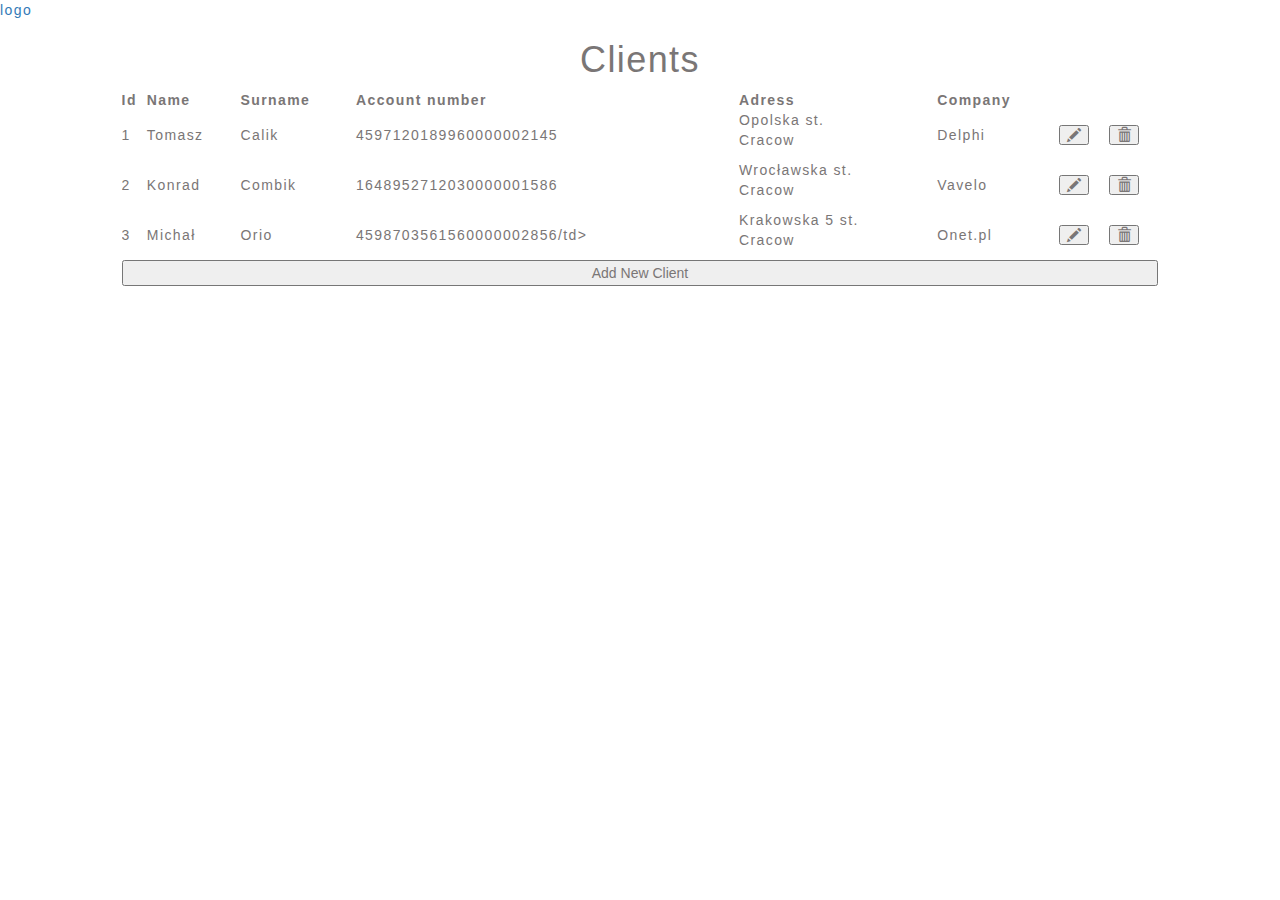
==== clients.html @ 0d06c1f4 "Create new client form" ====
<!DOCTYPE html>
<html>
<head>
    <meta charset="utf-8" />
    <meta http-equiv="X-UA-Compatible" content="IE=edge">
    <title>Clients Page</title>
    <meta name="viewport" content="width=device-width, initial-scale=1">
    <link rel="stylesheet" href="styles.css" />
    <link rel="stylesheet" href="https://maxcdn.bootstrapcdn.com/bootstrap/3.3.7/css/bootstrap.min.css">
    <link rel="stylesheet" href="https://cdnjs.cloudflare.com/ajax/libs/font-awesome/4.7.0/css/font-awesome.min.css" />
    <script src="main.js"></script>
</head>
<body>
    <header>
        <div class="header">
            <div id="logo">
                <a href="invoiceCreator.html">logo</a>
            </div>
        </div>
    </header>

    <div id="content">
        <h1>Clients</h1>
        <div id = "content" style="overflow-x: auto">
            <table>
                <tr class="table-title">
                    <th class="table-title">Id</th>
                    <th class="table-title">Name</th>
                    <th class="table-title">Surname</th>
                    <th class="table-title">Account number</th>
                    <th class="table-title">Adress</th>
                    <th class="table-title">Company</th>
                    <th class="table-title"></th>
                    <th class="table-title"></th>
                </tr>
                <tr>
                    <td>1</td>
                    <td>Tomasz</td>
                    <td>Calik</td>
                    <td>4597120189960000002145</td>
                    <td><p>Opolska st. <br>Cracow</p></td>
                    <td>Delphi</td>
                    <td><button class="glyphicon glyphicon-pencil" id="edit" type="button"></button></td>
                    <td><button class="glyphicon glyphicon-trash" id="delete" type="button"></button></td>
                </tr>
                <tr>
                    <td>2</td>
                    <td>Konrad</td>
                    <td>Combik</td>
                    <td>1648952712030000001586</td>
                    <td><p>Wrocławska st. <br>Cracow</p></td>
                    <td>Vavelo</td>
                    <td><button class="glyphicon glyphicon-pencil" id="edit" type="button"></button></td>
                    <td><button class="glyphicon glyphicon-trash" id="delete" type="button"></button></td>
                </tr>
                <tr>
                    <td>3</td>
                    <td>Michał</td>
                    <td>Orio</td>
                    <td>4598703561560000002856/td>
                    <td><p>Krakowska 5 st. <br>Cracow</p></td>
                    <td>Onet.pl</td>
                    <td><button class="glyphicon glyphicon-pencil" id="edit" type="button"></button></td>
                    <td><button class="glyphicon glyphicon-trash" id="delete" type="button"></button></td>
                </tr>
            </table>
            <button class="button" id="addClient" type="button">Add New Client</button>
        </div>
    </div>
    <footer></footer>
</body>
</html>
---- styles.css ----
* {
    text-decoration: none;
    box-sizing: border-box;
}
body {
    font-family: 'Source Sans Pro', sans-serif;
    font-weight: 100;
    font-size: 0.8em;
    letter-spacing: 0.1em;
    margin: 0;
    height: 100%;
}
.invisible {
    visibility: hidden;
}
#content {
    display: flex;
    flex-direction: column;
    margin: 0% 5%;
    color: #7a7676;
}
#myform, #upper-form, .item {
    display: flex;
    flex-direction: row;
    padding: 2%;
}
#subtotal, #total {
    display: flex;
    width: 50%;
    justify-content: space-between;
    text-align: right;
}
#summary {
    display: flex;
    flex-direction: column;
    align-items: flex-end;
}


#from-to, #logo-date, .form-group {
    display: flex;
    flex-direction: column;
    padding: 2%;
}
h1{
    text-align: center;
}
#add-item {
    width: 100%;
}

footer {
    text-align: center;
    color: #7a7676;
    padding-bottom: 44px;
    padding-top: 44px;
}
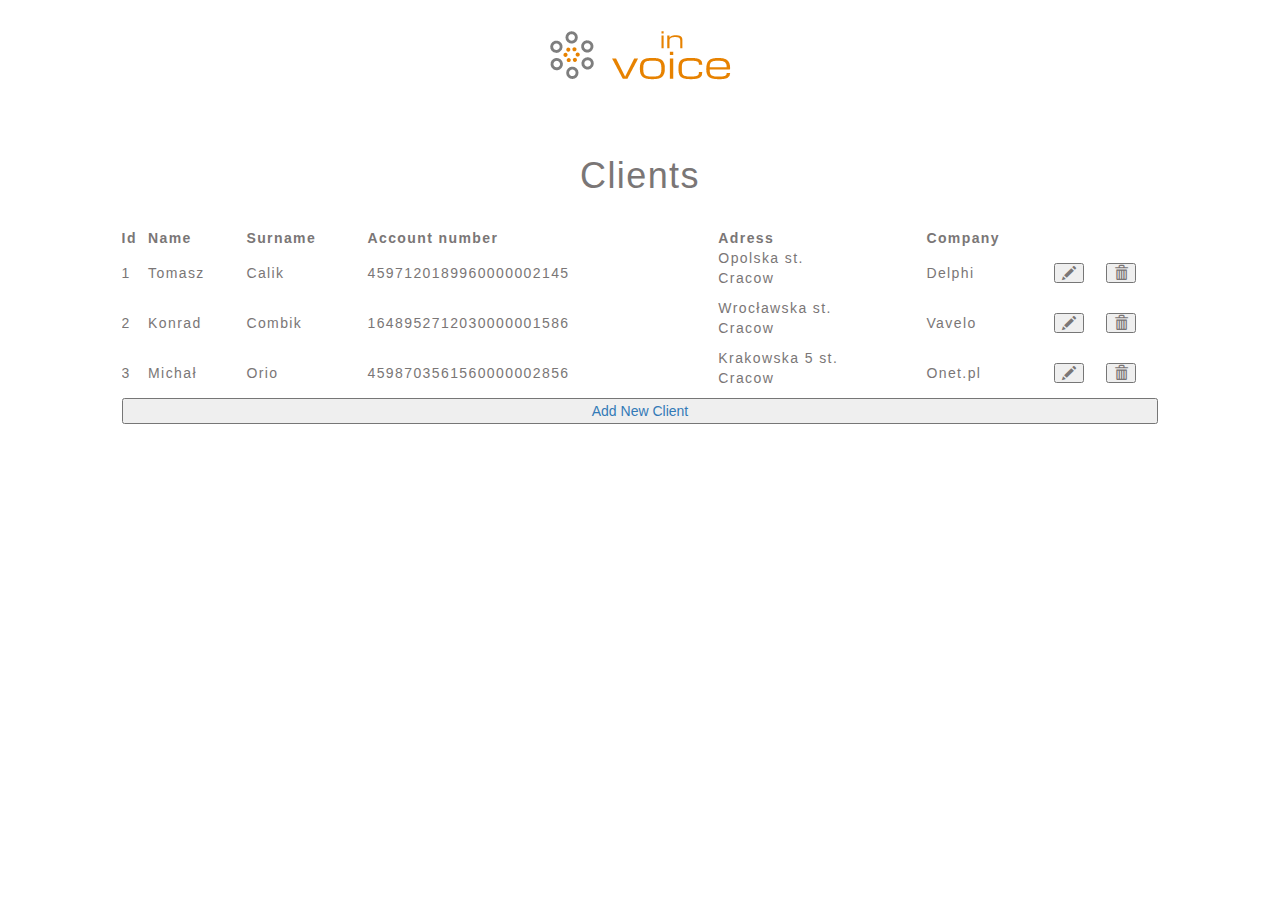
==== commit 06bd1b0d: "Add logo img" ====
--- a/clients.html
+++ b/clients.html
@@ -14,7 +14,7 @@
     <header>
         <div class="header">
             <div id="logo">
-                <a href="invoiceCreator.html">logo</a>
+                <a href="invoiceCreator.html"><img src="logo1.png" alt="logo"></a></a>
             </div>
         </div>
     </header>
@@ -57,14 +57,14 @@
                     <td>3</td>
                     <td>Michał</td>
                     <td>Orio</td>
-                    <td>4598703561560000002856/td>
+                    <td>4598703561560000002856</td>
                     <td><p>Krakowska 5 st. <br>Cracow</p></td>
                     <td>Onet.pl</td>
                     <td><button class="glyphicon glyphicon-pencil" id="edit" type="button"></button></td>
                     <td><button class="glyphicon glyphicon-trash" id="delete" type="button"></button></td>
                 </tr>
             </table>
-            <button class="button" id="addClient" type="button">Add New Client</button>
+            <button class="button" id="addClient" type="button"><a href="clientsForm.html">Add New Client</a></button>
         </div>
     </div>
     <footer></footer>
--- a/styles.css
+++ b/styles.css
@@ -9,7 +9,41 @@
     letter-spacing: 0.1em;
     margin: 0;
     height: 100%;
+    color: #6d6e71;
 }
+#logo {
+    text-align: center;
+    padding: 2%;
+}
+header {
+    background-color: white;
+    position: -webkit-sticky;
+    position: sticky;
+    top: 0;
+}
+#main-nav {
+    display: flex;
+    justify-content: center;
+    padding: 2%;   
+}
+#main-nav a {
+    font-weight: bold;
+}
+#main-nav div {
+    display: flex;
+    justify-content: space-between;
+    font-size: 0.9em;
+    text-transform: uppercase;
+    width: 60%;
+}
+a {
+    color: #6d6e71;
+}
+a:hover {
+    color: #6d6e7193;
+}
+button #e78200
+frame #6d6e71
 .invisible {
     visibility: hidden;
 }
@@ -18,6 +52,7 @@
     flex-direction: column;
     margin: 0% 5%;
     color: #7a7676;
+    margin-top: 2%;
 }
 #myform, #upper-form, .item {
     display: flex;
@@ -54,4 +89,15 @@
     color: #7a7676;
     padding-bottom: 44px;
     padding-top: 44px;
-}+}
+#add-new {
+    text-align: center;
+    padding: 1%;
+    background-color: #e78200;
+}
+#add-new:hover {
+    background-color: #e783009d;
+}
+#add-new {
+    color: whitesmoke;
+}
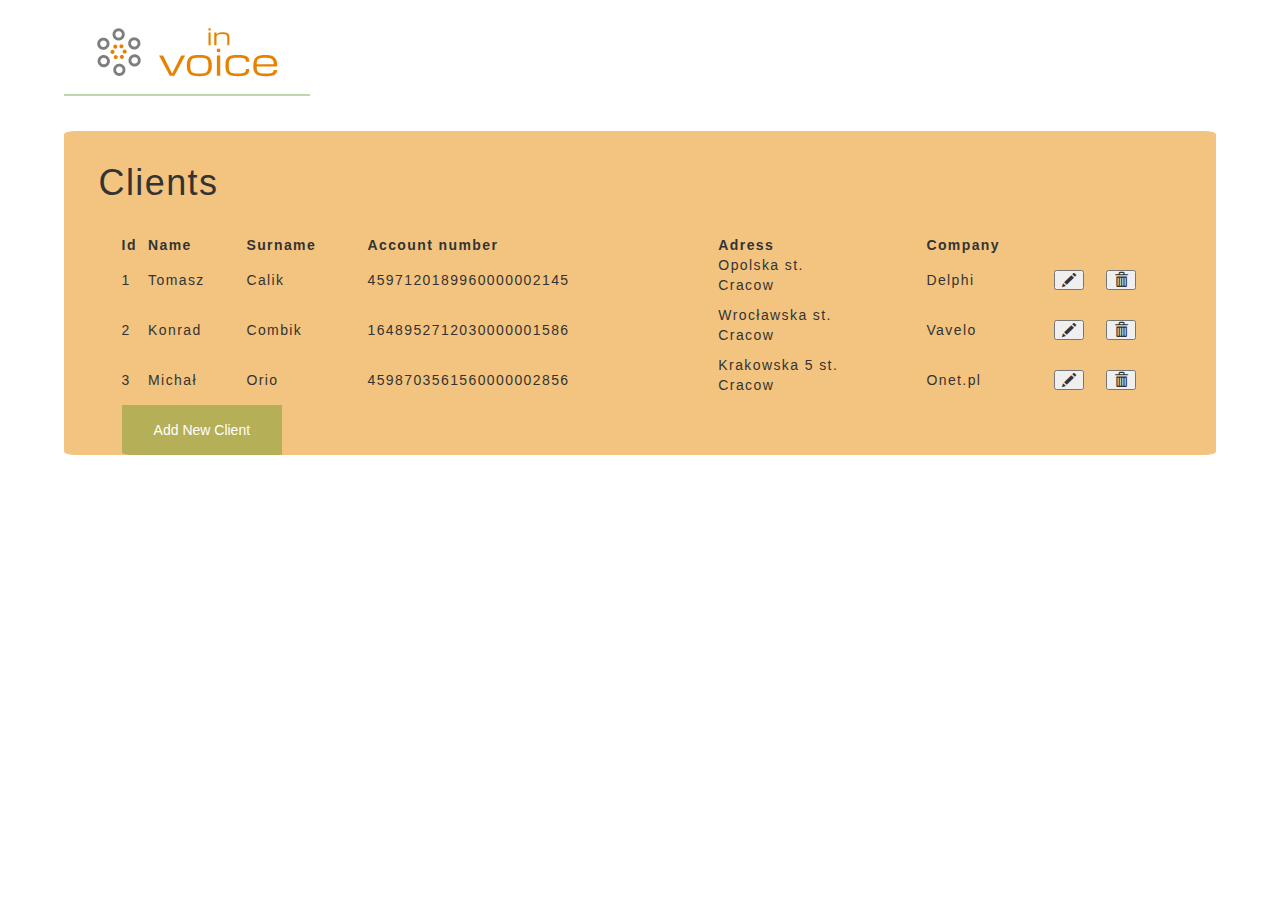
==== commit e092c2e6: "Delete not working Firebase" ====
--- a/clients.html
+++ b/clients.html
@@ -14,7 +14,7 @@
     <header>
         <div class="header">
             <div id="logo">
-                <a href="invoiceCreator.html"><img src="logo1.png" alt="logo"></a></a>
+                <a href="home.html"><img src="logo1.png" alt="logo"></a></a>
             </div>
         </div>
     </header>
@@ -64,7 +64,7 @@
                     <td><button class="glyphicon glyphicon-trash" id="delete" type="button"></button></td>
                 </tr>
             </table>
-            <button class="button" id="addClient" type="button"><a href="clientsForm.html">Add New Client</a></button>
+            <a href="clientsForm.html"><button class="button" id="addClient" type="button">Add New Client</button></a>
         </div>
     </div>
     <footer></footer>
--- a/styles.css
+++ b/styles.css
@@ -9,11 +9,20 @@
     letter-spacing: 0.1em;
     margin: 0;
     height: 100%;
-    color: #6d6e71;
+    color: #00000075;
 }
 #logo {
     text-align: center;
     padding: 2%;
+    padding-bottom: 1%;
+    border-bottom: 2px solid #32830352;
+}
+.header {
+    display: flex;
+    justify-content: space-between;
+    margin-left: 5%;
+    margin-right: 5%;
+    padding-bottom: 10px;
 }
 header {
     background-color: white;
@@ -23,41 +32,55 @@
 }
 #main-nav {
     display: flex;
-    justify-content: center;
-    padding: 2%;   
-}
-#main-nav a {
-    font-weight: bold;
-}
-#main-nav div {
-    display: flex;
     justify-content: space-between;
+    align-items: center;
     font-size: 0.9em;
     text-transform: uppercase;
     width: 60%;
+    padding-top: 3%;
+    padding-right: 2%;
 }
 a {
     color: #6d6e71;
 }
 a:hover {
-    color: #6d6e7193;
+    color: 32830352;
 }
-button #e78200
-frame #6d6e71
 .invisible {
     visibility: hidden;
 }
-#content {
+#content,#summary {
     display: flex;
     flex-direction: column;
     margin: 0% 5%;
-    color: #7a7676;
     margin-top: 2%;
+    background-color: #F3C47F;
+    border-radius: 1%;
+}
+input, textarea {
+    border: none;
+    -webkit-border-radius: 2px;
+    -moz-border-radius: 2px;
+    border-radius: 2px;
+}
+label {
+    color: #535353;
+    padding: 10px;
+}
+
+#item-area {
+    background-color: rgb(253, 210, 146);
 }
 #myform, #upper-form, .item {
     display: flex;
+    justify-content: space-around;
     flex-direction: row;
+    flex-wrap: wrap;
     padding: 2%;
+}
+
+#logo-date {
+    margin-top: 5%;
 }
 #subtotal, #total {
     display: flex;
@@ -70,6 +93,9 @@
     flex-direction: column;
     align-items: flex-end;
 }
+input {
+    padding: 5%;
+}
 
 
 #from-to, #logo-date, .form-group {
@@ -78,7 +104,9 @@
     padding: 2%;
 }
 h1{
-    text-align: center;
+    padding-left: 3%;
+    padding-top: 1%;
+    margin-bottom: 0;
 }
 #add-item {
     width: 100%;
@@ -96,8 +124,64 @@
     background-color: #e78200;
 }
 #add-new:hover {
-    background-color: #e783009d;
+    background-color: #e7830080;
 }
 #add-new {
     color: whitesmoke;
 }
+#logo-gallery {
+    align-items: center;
+    justify-content: center;
+    flex-wrap: wrap;
+    padding: 2%;  
+    position: fixed;
+    top: 0;
+    bottom: 0;
+    left: 0;
+    right: 0;
+    width: 70%;
+    margin: auto;
+    z-index: 10;
+    background-color: whitesmoke;
+    display: none;
+}
+img {
+    cursor: pointer;
+}
+#cover{
+    position:fixed;
+    top:0;
+    left:0;
+    background:rgba(0,0,0,0.6);
+    z-index:5;
+    width:100%;
+    height:100%;
+    display: none;
+}
+.button {
+    cursor: pointer;
+    border: none;   
+    padding: 15px 32px;
+    text-align: center;
+    text-decoration: none;
+    display: inline-block;
+    background-color: #32830352;
+    color: white;
+}
+.button:hover {
+    background-color: #32830323;
+}
+#sp-buttons {
+    display: flex;
+    justify-content: flex-end;
+    padding: 1%;
+}
+#sp-buttons button {
+    margin: 2%;
+}
+#summary {
+    font-weight: 800;
+}
+
+
+
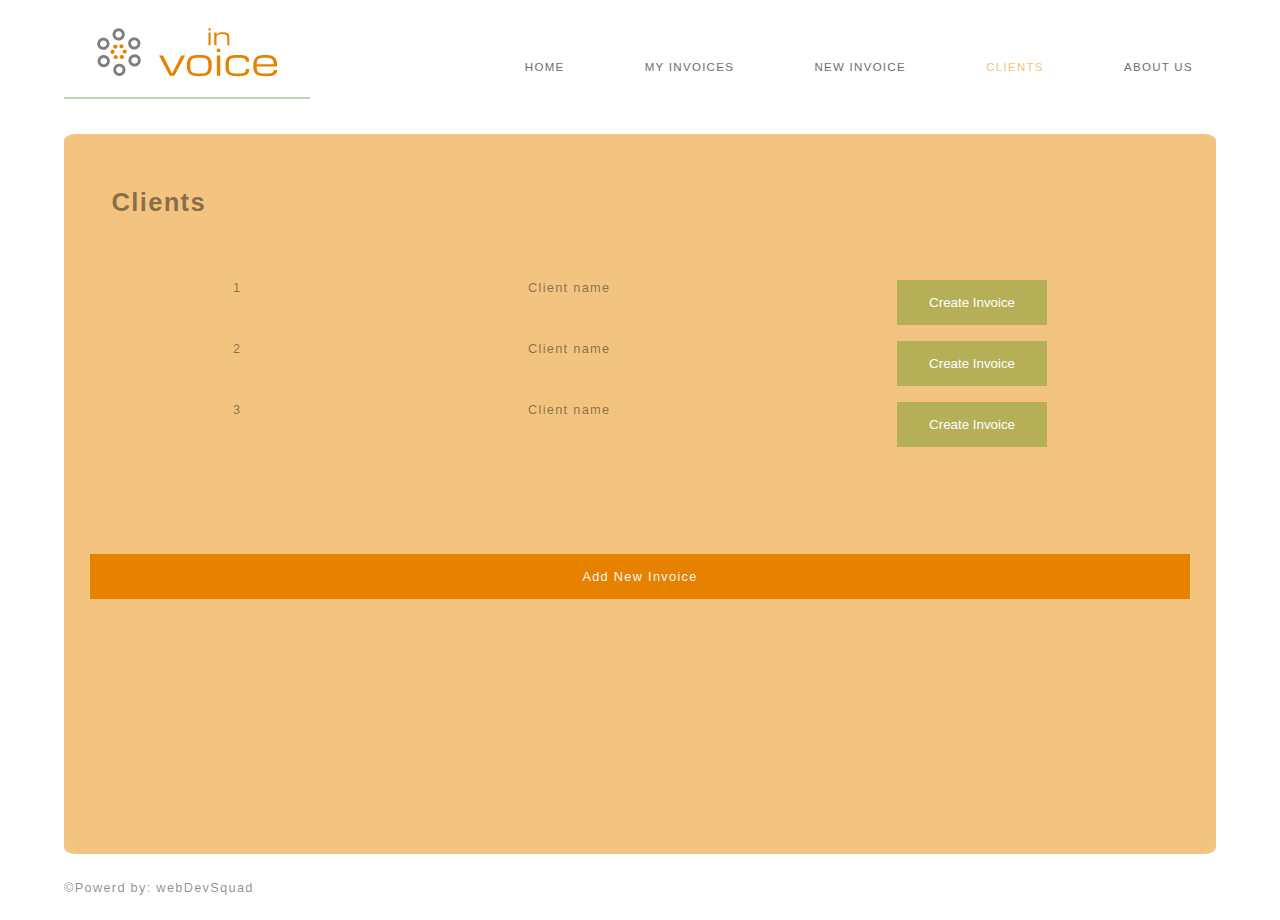
==== commit 512f776d: "Add clients page" ====
--- a/clients.html
+++ b/clients.html
@@ -1,72 +1,60 @@
 <!DOCTYPE html>
-<html>
+<html lang="en">
+
 <head>
-    <meta charset="utf-8" />
-    <meta http-equiv="X-UA-Compatible" content="IE=edge">
-    <title>Clients Page</title>
-    <meta name="viewport" content="width=device-width, initial-scale=1">
-    <link rel="stylesheet" href="styles.css" />
-    <link rel="stylesheet" href="https://maxcdn.bootstrapcdn.com/bootstrap/3.3.7/css/bootstrap.min.css">
-    <link rel="stylesheet" href="https://cdnjs.cloudflare.com/ajax/libs/font-awesome/4.7.0/css/font-awesome.min.css" />
-    <script src="main.js"></script>
+    <meta charset="UTF-8" />
+    <link rel="stylesheet" href="css/styles.css" />
+    <link rel="stylesheet" href="css/stylesMyInvoices.css" />
+    <script src="script.js"></script>
+    <meta name="viewport" content="widtd=device-widtd, initial-scale=1.0" />
+    <title>Cleints</title>
 </head>
+
 <body>
+
     <header>
         <div class="header">
             <div id="logo">
-                <a href="home.html"><img src="logo1.png" alt="logo"></a></a>
+                <a href="home.html"><img src="img/logo1.png" alt="logo"></a>
             </div>
+            <div id="main-nav">
+                <a href="home.html">Home</a>
+                <a href="myInvoices.html">My Invoices</a>
+                <a href="newInvoice.html">New Invoice</a>
+                <a class="active" href="clients.html">Clients</a>
+                <a href="aboutUs.html">About Us</a>
+            </div>
+
         </div>
     </header>
 
-    <div id="content">
+    <div id="myIvoices-content" id="content">
         <h1>Clients</h1>
-        <div id = "content" style="overflow-x: auto">
-            <table>
-                <tr class="table-title">
-                    <th class="table-title">Id</th>
-                    <th class="table-title">Name</th>
-                    <th class="table-title">Surname</th>
-                    <th class="table-title">Account number</th>
-                    <th class="table-title">Adress</th>
-                    <th class="table-title">Company</th>
-                    <th class="table-title"></th>
-                    <th class="table-title"></th>
-                </tr>
-                <tr>
-                    <td>1</td>
-                    <td>Tomasz</td>
-                    <td>Calik</td>
-                    <td>4597120189960000002145</td>
-                    <td><p>Opolska st. <br>Cracow</p></td>
-                    <td>Delphi</td>
-                    <td><button class="glyphicon glyphicon-pencil" id="edit" type="button"></button></td>
-                    <td><button class="glyphicon glyphicon-trash" id="delete" type="button"></button></td>
-                </tr>
-                <tr>
-                    <td>2</td>
-                    <td>Konrad</td>
-                    <td>Combik</td>
-                    <td>1648952712030000001586</td>
-                    <td><p>Wrocławska st. <br>Cracow</p></td>
-                    <td>Vavelo</td>
-                    <td><button class="glyphicon glyphicon-pencil" id="edit" type="button"></button></td>
-                    <td><button class="glyphicon glyphicon-trash" id="delete" type="button"></button></td>
-                </tr>
-                <tr>
-                    <td>3</td>
-                    <td>Michał</td>
-                    <td>Orio</td>
-                    <td>4598703561560000002856</td>
-                    <td><p>Krakowska 5 st. <br>Cracow</p></td>
-                    <td>Onet.pl</td>
-                    <td><button class="glyphicon glyphicon-pencil" id="edit" type="button"></button></td>
-                    <td><button class="glyphicon glyphicon-trash" id="delete" type="button"></button></td>
-                </tr>
-            </table>
-            <a href="clientsForm.html"><button class="button" id="addClient" type="button">Add New Client</button></a>
-        </div>
+        <table>
+            <tr>
+                <td>1</td>
+                <td>Client name</td>
+                <td><button class="button" id="print" type="button">Create Invoice</button></td>
+            </tr>
+            <tr>
+                <td>2</td>
+                <td>Client name</td>
+                <td><button class="button" id="print" type="button">Create Invoice</button></td>
+            </tr>
+            <tr>
+                <td>3</td>
+                <td>Client name</td>
+                <td><button class="button" id="print" type="button">Create Invoice</button></td>
+            </tr>
+            
+
+        </table>
+        <a href="newInvoice.html" id="add-new">Add New Invoice</a>
     </div>
-    <footer></footer>
+    <footer>
+        <p>&copy;Powerd by: webDevSquad</p>
+    </footer>
+
 </body>
+
 </html>--- a/css/styles.css
+++ b/css/styles.css
@@ -0,0 +1,130 @@
+* {
+    text-decoration: none;
+    box-sizing: border-box;
+}
+body {
+    font-family: 'Source Sans Pro', sans-serif;
+    font-weight: 100;
+    font-size: 0.8em;
+    letter-spacing: 0.1em;
+    margin: 0;
+    height: 100%;
+    color: #00000075;
+}
+#logo {
+    text-align: center;
+    padding: 2%;
+    padding-bottom: 1%;
+    border-bottom: 2px solid #32830352;
+}
+.header {
+    display: flex;
+    justify-content: space-between;
+    margin-left: 5%;
+    margin-right: 5%;
+    padding-bottom: 10px;
+}
+header {
+    background-color: white;
+    position: -webkit-sticky;
+    position: sticky;
+    top: 0;
+}
+#main-nav {
+    display: flex;
+    justify-content: space-between;
+    align-items: center;
+    font-size: 0.9em;
+    text-transform: uppercase;
+    width: 60%;
+    padding-top: 3%;
+    padding-right: 2%;
+}
+a {
+    color: #6d6e71;
+}
+a:hover, .active {
+    color: #F3C47F;
+}
+h1{
+    padding-left: 2%;
+    padding-top: 1%;
+    margin-bottom: 0;
+}
+p {
+    width: 80%;
+    text-align: justify;
+}
+.invisible {
+    visibility: hidden;
+}
+#content, #summary {
+    display: flex;
+    flex-direction: column;
+    margin: 0% 5%;
+    margin-top: 2%;
+    background-color: #F3C47F;
+    border-radius: 1%;
+}
+#content {
+    padding: 2%;
+}
+#add-new {
+    cursor: pointer;
+    border: none;
+    padding: 15px 32px;
+    text-align: center;
+    text-decoration: none;
+    display: inline-block;
+    color: white;
+    background-color: #e78200;
+}
+#add-new-button {
+    margin: auto;
+}
+#add-new:hover {
+    background-color: #e7830080;
+}
+#add-new {
+    color: whitesmoke;
+}
+img {
+    cursor: pointer;
+}
+.button {
+    cursor: pointer;
+    border: none;   
+    padding: 15px 32px;
+    text-align: center;
+    text-decoration: none;
+    display: inline-block;
+    background-color: #32830352;
+    color: white;
+}
+.button:hover {
+    background-color: #32830323;
+}
+#sp-buttons {
+    display: flex;
+    justify-content: flex-end;
+    padding: 1%;
+}
+#sp-buttons button {
+    margin: 2%;
+    background-color: #e78200;
+}
+#sp-buttons button:hover {
+    background-color: #e7830080;
+}
+button:focus {
+    outline:0;
+}
+footer {
+    padding: 1%;
+    padding-left: 5%;
+}
+
+
+
+
+
--- a/css/stylesMyInvoices.css
+++ b/css/stylesMyInvoices.css
@@ -0,0 +1,27 @@
+table {
+    border-collapse: collapse;
+    width: 100%;
+    margin: 5% 0%;
+    margin-bottom: 9%;
+}
+th, td {
+    padding: 8px;
+    text-align: left;
+    border: none;
+}
+
+tr {
+    display: flex;
+    justify-content: space-around;
+}
+#myIvoices-content {
+    display: flex;
+    flex-direction: column;
+    margin: 0% 5%;
+    margin-top: 2%;
+    background-color: #F3C47F;
+    border-radius: 1%;
+    height:80vh;
+    width: auto;
+    padding: 2%;
+}
